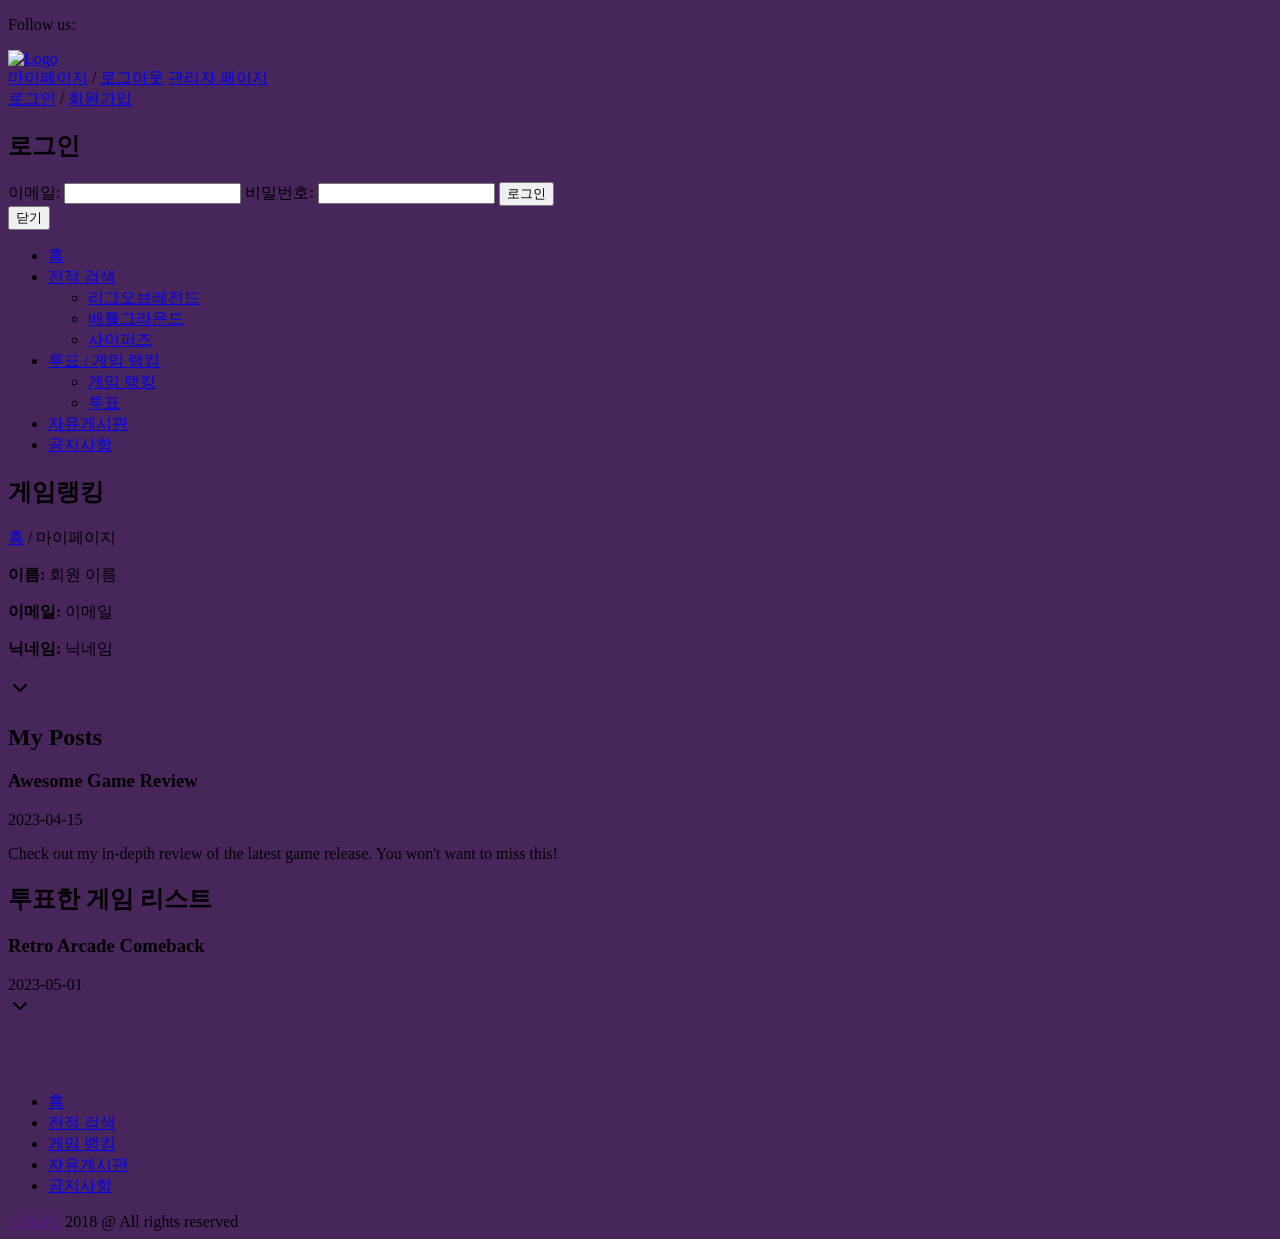
==== game/src/main/resources/templates/html/myPage.html @ 41294251 "마이페이지 수정" ====
<!DOCTYPE html>
<html lang="en" xmlns:th="http://www.thymeleaf.org">
<head>
  <title>EndGam - Gaming Magazine Template</title>
  <meta charset="UTF-8">
  <meta name="description" content="EndGam Gaming Magazine Template">
  <meta name="keywords" content="endGam,gGaming, magazine, html">
  <meta name="viewport" content="width=device-width, initial-scale=1.0">
  <!-- Favicon -->
  <link href="/img/favicon.ico" rel="shortcut icon"/>

  <!-- Google Font -->
  <link href="https://fonts.googleapis.com/css?family=Roboto:400,400i,500,500i,700,700i,900,900i" rel="stylesheet">


  <!-- Stylesheets -->
  <link rel="stylesheet" href="/css/bootstrap.min.css"/>
  <link rel="stylesheet" href="/css/font-awesome.min.css"/>
  <link rel="stylesheet" href="/css/slicknav.min.css"/>
  <link rel="stylesheet" href="/css/owl.carousel.min.css"/>
  <link rel="stylesheet" href="/css/magnific-popup.css"/>
  <link rel="stylesheet" href="/css/animate.css"/>

  <!-- Main Stylesheets -->
  <link rel="stylesheet" href="/css/style.css"/>


  <!--[if lt IE 9]>
  <script src="/https://oss.maxcdn.com/html5shiv/3.7.2/html5shiv.min.js"></script>
  <script src="/https://oss.maxcdn.com/respond/1.4.2/respond.min.js"></script>
  <![endif]-->
  <style>
    .hidden { display: none; }
  </style>
</head>
<body style="background-color: #48265b">
<!-- Page Preloder -->
<div id="preloder">
  <div class="loader"></div>
</div>

<!-- Header section -->
<header class="header-section">
  <div class="header-warp">
    <div class="header-social d-flex justify-content-end">
      <p>Follow us:</p>
      <a href="#"><i class="fa fa-pinterest"></i></a>
      <a href="#"><i class="fa fa-facebook"></i></a>
      <a href="#"><i class="fa fa-twitter"></i></a>
      <a href="#"><i class="fa fa-dribbble"></i></a>
      <a href="#"><i class="fa fa-behance"></i></a>
    </div>
    <div class="header-bar-warp d-flex">
      <!-- site logo -->
      <a href="/" class="site-logo">
        <img src="/img/logo.png" alt="Logo">
      </a>
      <nav class="top-nav-area w-100">
        <div class="user-panel">
          <div class="auth" th:if="${isLogin}">
            <a href="/mypage">마이페이지</a> /
            <a href="/member/logout">로그아웃</a>
            <span th:if="${isAdmin != null and isAdmin}"><a href="/admin">관리자 페이지</a></span>
          </div>
          <div class="auth" th:if="${!isLogin}">
            <a href="#" id="login-btn">로그인</a> / <a href="/member/signup">회원가입</a>
          </div>
        </div>

        <div class="modal-overlay" id="modal-overlay" th:if="${!isLogin}"></div>

        <div class="modal" id="login-modal" th:if="${!isLogin}">
          <h2>로그인</h2>
          <form action="/member/login" method="post">
            <label for="login-email">이메일:</label>
            <input type="email" id="login-email" name="memberEmail" required>
            <label for="login-password">비밀번호:</label>
            <input type="password" id="login-password" name="memberPassword" required>
            <button type="submit">로그인</button>
          </form>
          <button id="close-login-modal">닫기</button>
        </div>
        <!-- Menu -->
        <ul class="main-menu primary-menu">
          <li><a href="/">홈</a></li>
          <li><a href="/search/lol">전적 검색</a>
            <ul class="sub-menu">
              <li><a href="/search/lol">리그오브레전드</a></li>
              <li><a href="/search/pubg">배틀그라운드</a></li>
              <li><a href="/search/cyphers">사이퍼즈</a></li>
            </ul>
          </li>
          <li><a href="/review">투표 / 게임 랭킹</a>
            <ul class="sub-menu">
              <li><a href="/review">게임 랭킹</a>
              <li><a href="/vote">투표</a></li>
            </ul>
          </li>
          <li><a href="/board/boardlist">자유게시판</a></li>
          <li><a href="/notice">공지사항</a></li>
        </ul>
      </nav>
    </div>
  </div>
</header>
<!-- Header section end -->
<!-- Page top section -->
<section class="page-top-section" style="background-image: url('/img/page-top-bg/1.jpg');">
  <div class="page-info">
    <h2>게임랭킹</h2>
    <div class="site-breadcrumb">
      <a href="/">홈</a>  /
      <span>마이페이지</span>
    </div>
  </div>
</section>
<!-- Page top end-->

<div class="profile">
  <div class="profile-header">
    <div class="profile-info">
      <!-- 회원 정보 표시 -->
      <p class="profile-detail"><strong>이름:</strong> <span th:text="${memberName}">회원 이름</span></p>
      <p class="profile-detail"><strong>이메일:</strong> <span th:text="${memberEmail}">이메일</span></p>
      <p class="profile-detail"><strong>닉네임:</strong> <span th:text="${memberNickname}">닉네임</span></p>
    </div>
  </div>
  <div class="edit-icon" id="edit-profile-btn">
    <svg xmlns="http://www.w3.org/2000/svg" width="24" height="24" viewBox="0 0 24 24" fill="none" stroke="currentColor" stroke-width="2" stroke-linecap="round" stroke-linejoin="round">
      <path d="M6 9l6 6 6-6"></path>
    </svg>
  </div>

  <div class="profile-edit-form" id="profile-edit-form" style="display: none;">
    <form action="/profile/change" method="post">
      <div class="detail-item">
        <label class="detail-title" for="nickname">닉네임 변경</label>
        <input class="detail-value" id="nickname" name="memberNickname" type="text" th:value="${memberNickname}" placeholder="닉네임">
      </div>
      <div class="detail-item">
        <label class="detail-title" for="memberPassword">비밀번호 변경</label>
        <input class="detail-value" id="memberPassword" name="memberPassword" type="password" th:value="${memberPassword}" placeholder="비밀번호 변경">
      </div>
      <button class="save-button" type="submit">변경사항 저장</button>
    </form>
    <form action="/profile/delete" method="post" class="delete-form">
      <button class="delete-button" type="submit">탈퇴</button>
    </form>
  </div>
</div>


<div class="profile-page mx-auto px-4 py-8 sm:px-6 lg:px-8">
  <h2 class="text-2xl font-bold mb-4">My Posts</h2>
  <div class="space-y-4" th:each="post : ${posts}">
    <div class="bg-white rounded-lg shadow p-4">
      <div class="flex justify-between items-center mb-2">
        <h3 class="text-lg font-medium" th:text="${post.title}">Awesome Game Review</h3>
        <span class="text-sm text-gray-500" th:text="${post.date}">2023-04-15</span>
      </div>
      <p class="text-gray-600" th:text="${post.content}">Check out my in-depth review of the latest game release. You won't want to miss this!</p>
    </div>
  </div>
</div>

<div class="profile-page mx-auto px-4 py-8 sm:px-6 lg:px-8">
  <h2 class="text-2xl font-bold mb-4">투표한 게임 리스트</h2>
  <div class="votes-container" id="votes-container">
    <div class="vote-item" th:each="vote, iterStat : ${votes}" th:classappend="${iterStat.index >= 15} ? 'hidden' : ''">
      <div class="bg-white rounded-lg shadow p-4">
        <div class="flex justify-between items-center mb-2">
          <h3 class="text-lg font-medium" th:text="${vote.gameName}">Retro Arcade Comeback</h3>
          <span class="text-sm text-gray-500" th:text="${vote.voteTime}">2023-05-01</span>
        </div>
      </div>
    </div>
  </div>
  <div class="load-more-icon" id="load-more-button">
    <svg xmlns="http://www.w3.org/2000/svg" width="24" height="24" viewBox="0 0 24 24" fill="none" stroke="currentColor" stroke-width="2" stroke-linecap="round" stroke-linejoin="round">
      <path d="M6 9l6 6 6-6"></path>
    </svg>
  </div>
</div>




<!-- Footer section -->
<footer class="footer-section">
  <div class="container">
    <div class="footer-left-pic">
      <img src="/img/footer-left-pic.png" alt="">
    </div>
    <div class="footer-right-pic">
      <img src="/img/footer-right-pic.png" alt="">
    </div>
    <a href="/" class="footer-logo">
      <img src="/img/logo.png" alt="">
    </a>
    <ul class="main-menu footer-menu">
      <li><a href="/">홈</a></li>
      <li><a href="/search/lol">전적 검색</a></li>
      <li><a href="/review">게임 랭킹</a></li>
      <li><a href="/board/boardList">자유게시판</a></li>
      <li><a href="/notice">공지사항</a></li>
    </ul>
    <div class="footer-social d-flex justify-content-center">
      <a href="#"><i class="fa fa-pinterest"></i></a>
      <a href="#"><i class="fa fa-facebook"></i></a>
      <a href="#"><i class="fa fa-twitter"></i></a>
      <a href="#"><i class="fa fa-dribbble"></i></a>
      <a href="#"><i class="fa fa-behance"></i></a>
    </div>
    <div class="copyright"><a href="">Colorlib</a> 2018 @ All rights reserved</div>
  </div>
</footer>
<!-- Footer section end -->


<!--====== Javascripts & Jquery ======-->
<script src="/js/jquery-3.2.1.min.js"></script>
<script src="/js/bootstrap.min.js"></script>
<script src="/js/jquery.slicknav.min.js"></script>
<script src="/js/owl.carousel.min.js"></script>
<script src="/js/jquery.sticky-sidebar.min.js"></script>
<script src="/js/jquery.magnific-popup.min.js"></script>
<script src="/js/main.js"></script>
<script>
  document.getElementById('edit-profile-btn').addEventListener('click', function() {
    var form = document.getElementById('profile-edit-form');
    if (form.style.display === 'none') {
      form.style.display = 'block';
    } else {
      form.style.display = 'none';
    }
  });

  document.getElementById('load-more-button').addEventListener('click', function() {
    var button = document.getElementById('load-more-button');
    var hiddenVotes = document.querySelectorAll('.vote-item.hidden');
    var visibleVotes = document.querySelectorAll('.vote-item:not(.hidden)');
    var totalVotes = document.querySelectorAll('.vote-item').length;

    if (button.classList.contains('expanded')) {
      // 접기
      for (var i = 0; i < visibleVotes.length; i++) {
        if (i >= 15) {
          visibleVotes[i].classList.add('hidden');
        }
      }
      button.classList.remove('expanded');
      button.innerHTML = '<svg xmlns="http://www.w3.org/2000/svg" width="24" height="24" viewBox="0 0 24 24" fill="none" stroke="currentColor" stroke-width="2" stroke-linecap="round" stroke-linejoin="round"><path d="M6 9l6 6 6-6"></path></svg>';
    } else {
      // 더 보기
      for (var i = 0; i < 15 && i < hiddenVotes.length; i++) {
        hiddenVotes[i].classList.remove('hidden');
      }
      if (visibleVotes.length + hiddenVotes.length <= 15) {
        button.style.display = 'none';
      } else {
        button.classList.add('expanded');
        button.innerHTML = '<svg xmlns="http://www.w3.org/2000/svg" width="24" height="24" viewBox="0 0 24 24" fill="none" stroke="currentColor" stroke-width="2" stroke-linecap="round" stroke-linejoin="round"><path d="M18 15l-6-6-6 6"></path></svg>';
      }
    }
  });
</script>
</body>
</html>
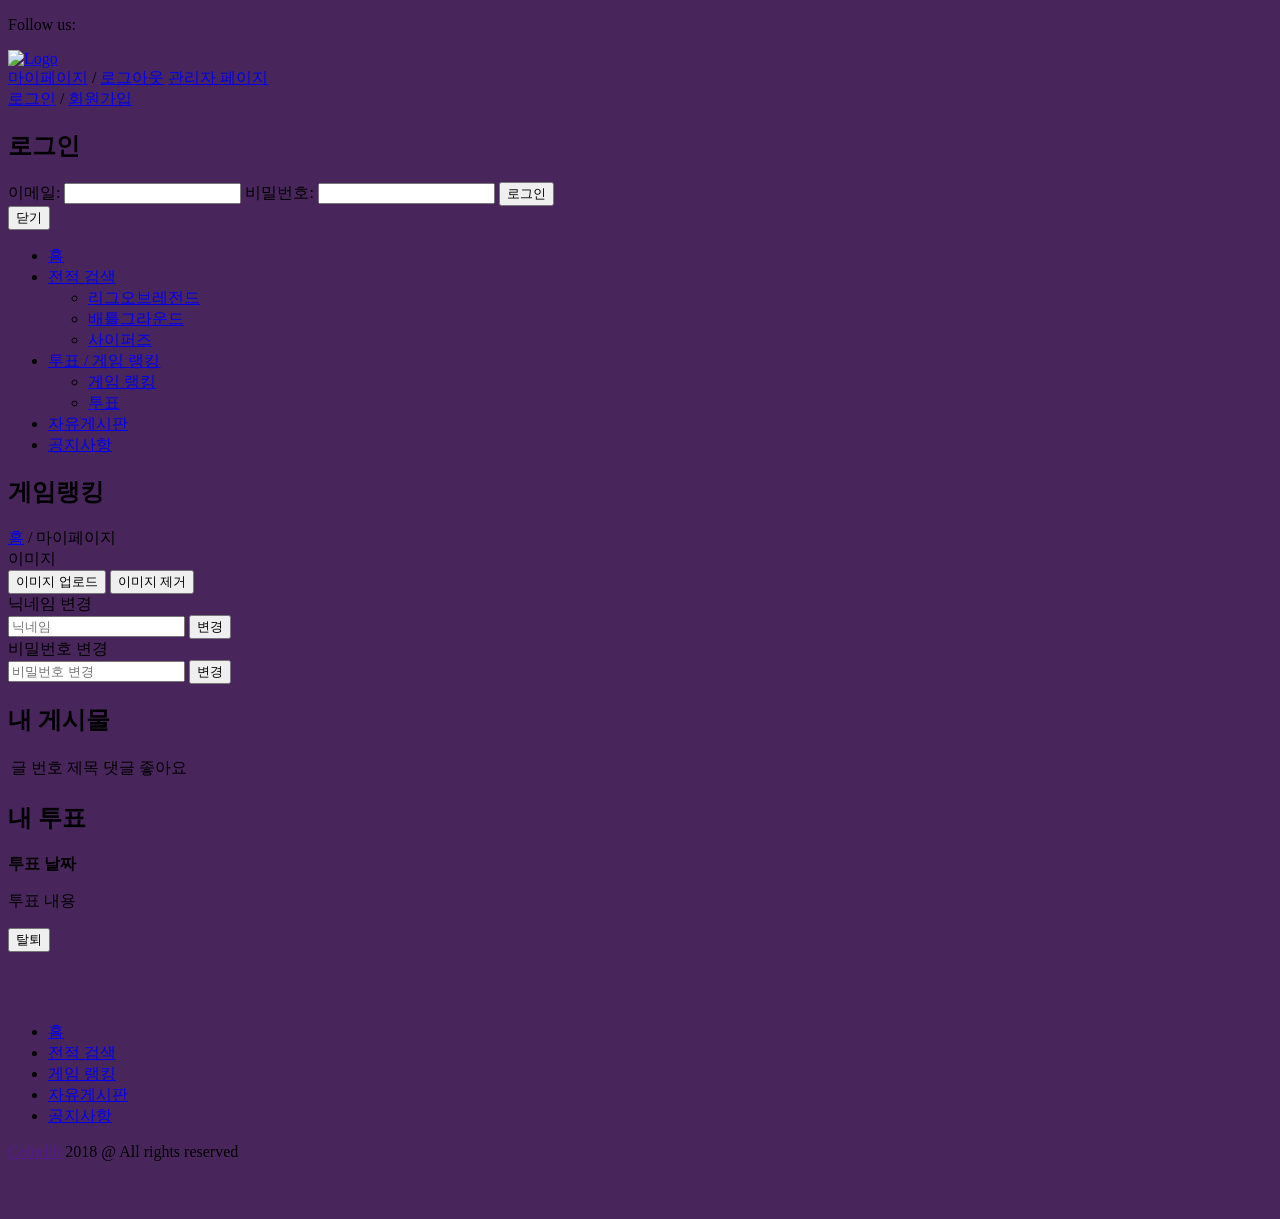
==== commit 7ff099ef: "마이페이지 투표, 게시물 수정" ====
--- a/game/src/main/resources/templates/html/myPage.html
+++ b/game/src/main/resources/templates/html/myPage.html
@@ -33,7 +33,7 @@
     .hidden { display: none; }
   </style>
 </head>
-<body style="background-color: #48265b">
+<body style="background-color: #48265b; padding-bottom: 50px;">
 <!-- Page Preloder -->
 <div id="preloder">
   <div class="loader"></div>
@@ -116,72 +116,73 @@
 </section>
 <!-- Page top end-->
 
-<div class="profile">
-  <div class="profile-header">
-    <div class="profile-info">
-      <!-- 회원 정보 표시 -->
-      <p class="profile-detail"><strong>이름:</strong> <span th:text="${memberName}">회원 이름</span></p>
-      <p class="profile-detail"><strong>이메일:</strong> <span th:text="${memberEmail}">이메일</span></p>
-      <p class="profile-detail"><strong>닉네임:</strong> <span th:text="${memberNickname}">닉네임</span></p>
-    </div>
-  </div>
-  <div class="edit-icon" id="edit-profile-btn">
-    <svg xmlns="http://www.w3.org/2000/svg" width="24" height="24" viewBox="0 0 24 24" fill="none" stroke="currentColor" stroke-width="2" stroke-linecap="round" stroke-linejoin="round">
-      <path d="M6 9l6 6 6-6"></path>
-    </svg>
-  </div>
-
-  <div class="profile-edit-form" id="profile-edit-form" style="display: none;">
-    <form action="/profile/change" method="post">
-      <div class="detail-item">
-        <label class="detail-title" for="nickname">닉네임 변경</label>
-        <input class="detail-value" id="nickname" name="memberNickname" type="text" th:value="${memberNickname}" placeholder="닉네임">
-      </div>
-      <div class="detail-item">
-        <label class="detail-title" for="memberPassword">비밀번호 변경</label>
-        <input class="detail-value" id="memberPassword" name="memberPassword" type="password" th:value="${memberPassword}" placeholder="비밀번호 변경">
-      </div>
-      <button class="save-button" type="submit">변경사항 저장</button>
-    </form>
+<div class="container-profile">
+  <div class="profile">
+    <div class="profile-header">
+      <div class="profile-image">
+        이미지
+      </div>
+      <div class="profile-buttons">
+        <button type="button">이미지 업로드</button>
+        <button type="button">이미지 제거</button>
+      </div>
+    </div>
+
+    <div class="profile-edit-form" id="profile-edit-form">
+      <form action="/profile/change" method="post">
+        <div class="detail-item">
+          <label class="detail-title" for="nickname">닉네임 변경</label>
+          <div class="input-button-group">
+            <input class="detail-value" id="nickname" name="memberNickname" type="text" th:value="${memberNickname}" placeholder="닉네임">
+            <button class="save-button" type="submit">변경</button>
+          </div>
+        </div>
+        <div class="detail-item">
+          <label class="detail-title" for="memberPassword">비밀번호 변경</label>
+          <div class="input-button-group">
+            <input class="detail-value" id="memberPassword" name="memberPassword" type="password" placeholder="비밀번호 변경">
+            <button class="save-button" type="submit">변경</button>
+          </div>
+        </div>
+      </form>
+    </div>
+  </div>
+
+  <div class="profile-page">
+    <div class="section posts">
+      <h2>내 게시물</h2>
+      <table>
+        <tbody>
+        <tr th:each="post, iterStat : ${posts}" th:classappend="${iterStat.index >= 5} ? 'hidden' : ''">
+          <td th:text="${post.id}">글 번호</td>
+          <td th:text="${post.title}">제목</td>
+          <td th:text="${post.comments}">댓글</td>
+          <td th:text="${post.likes}">좋아요</td>
+        </tr>
+        </tbody>
+      </table>
+      <div class="load-more-posts">
+        <i id="posts-arrow" class="fa fa-chevron-down"></i>
+      </div>
+    </div>
+
+    <section>
+      <div class="section votes">
+        <h2>내 투표</h2>
+        <div class="vote-list" th:each="entry, iterStat : ${groupedVotes}" th:classappend="${iterStat.index >= 5} ? 'hidden' : ''">
+          <p><strong th:text="${entry.key}">투표 날짜</strong></p>
+          <p th:text="${#strings.arrayJoin(entry.value.toArray(), ' / ')}">투표 내용</p>
+        </div>
+        <div class="load-more-votes">
+          <i id="votes-arrow" class="fa fa-chevron-down"></i>
+        </div>
+      </div>
+    </section>
     <form action="/profile/delete" method="post" class="delete-form">
       <button class="delete-button" type="submit">탈퇴</button>
     </form>
   </div>
 </div>
-
-
-<div class="profile-page mx-auto px-4 py-8 sm:px-6 lg:px-8">
-  <h2 class="text-2xl font-bold mb-4">My Posts</h2>
-  <div class="space-y-4" th:each="post : ${posts}">
-    <div class="bg-white rounded-lg shadow p-4">
-      <div class="flex justify-between items-center mb-2">
-        <h3 class="text-lg font-medium" th:text="${post.title}">Awesome Game Review</h3>
-        <span class="text-sm text-gray-500" th:text="${post.date}">2023-04-15</span>
-      </div>
-      <p class="text-gray-600" th:text="${post.content}">Check out my in-depth review of the latest game release. You won't want to miss this!</p>
-    </div>
-  </div>
-</div>
-
-<div class="profile-page mx-auto px-4 py-8 sm:px-6 lg:px-8">
-  <h2 class="text-2xl font-bold mb-4">투표한 게임 리스트</h2>
-  <div class="votes-container" id="votes-container">
-    <div class="vote-item" th:each="vote, iterStat : ${votes}" th:classappend="${iterStat.index >= 15} ? 'hidden' : ''">
-      <div class="bg-white rounded-lg shadow p-4">
-        <div class="flex justify-between items-center mb-2">
-          <h3 class="text-lg font-medium" th:text="${vote.gameName}">Retro Arcade Comeback</h3>
-          <span class="text-sm text-gray-500" th:text="${vote.voteTime}">2023-05-01</span>
-        </div>
-      </div>
-    </div>
-  </div>
-  <div class="load-more-icon" id="load-more-button">
-    <svg xmlns="http://www.w3.org/2000/svg" width="24" height="24" viewBox="0 0 24 24" fill="none" stroke="currentColor" stroke-width="2" stroke-linecap="round" stroke-linejoin="round">
-      <path d="M6 9l6 6 6-6"></path>
-    </svg>
-  </div>
-</div>
-
 
 
 
@@ -226,42 +227,29 @@
 <script src="/js/jquery.magnific-popup.min.js"></script>
 <script src="/js/main.js"></script>
 <script>
-  document.getElementById('edit-profile-btn').addEventListener('click', function() {
-    var form = document.getElementById('profile-edit-form');
-    if (form.style.display === 'none') {
-      form.style.display = 'block';
-    } else {
-      form.style.display = 'none';
-    }
-  });
-
-  document.getElementById('load-more-button').addEventListener('click', function() {
-    var button = document.getElementById('load-more-button');
-    var hiddenVotes = document.querySelectorAll('.vote-item.hidden');
-    var visibleVotes = document.querySelectorAll('.vote-item:not(.hidden)');
-    var totalVotes = document.querySelectorAll('.vote-item').length;
-
-    if (button.classList.contains('expanded')) {
-      // 접기
-      for (var i = 0; i < visibleVotes.length; i++) {
-        if (i >= 15) {
-          visibleVotes[i].classList.add('hidden');
-        }
-      }
-      button.classList.remove('expanded');
-      button.innerHTML = '<svg xmlns="http://www.w3.org/2000/svg" width="24" height="24" viewBox="0 0 24 24" fill="none" stroke="currentColor" stroke-width="2" stroke-linecap="round" stroke-linejoin="round"><path d="M6 9l6 6 6-6"></path></svg>';
-    } else {
-      // 더 보기
-      for (var i = 0; i < 15 && i < hiddenVotes.length; i++) {
-        hiddenVotes[i].classList.remove('hidden');
-      }
-      if (visibleVotes.length + hiddenVotes.length <= 15) {
-        button.style.display = 'none';
-      } else {
-        button.classList.add('expanded');
-        button.innerHTML = '<svg xmlns="http://www.w3.org/2000/svg" width="24" height="24" viewBox="0 0 24 24" fill="none" stroke="currentColor" stroke-width="2" stroke-linecap="round" stroke-linejoin="round"><path d="M18 15l-6-6-6 6"></path></svg>';
-      }
-    }
+  document.addEventListener('DOMContentLoaded', function () {
+    var postsArrow = document.getElementById('posts-arrow');
+    var votesArrow = document.getElementById('votes-arrow');
+    var postsHidden = true;
+    var votesHidden = true;
+
+    postsArrow.addEventListener('click', function () {
+      var hiddenPosts = document.querySelectorAll('.section.posts .hidden');
+      hiddenPosts.forEach(function (post) {
+        post.classList.toggle('hidden');
+      });
+      postsArrow.className = postsHidden ? 'fa fa-chevron-up' : 'fa fa-chevron-down';
+      postsHidden = !postsHidden;
+    });
+
+    votesArrow.addEventListener('click', function () {
+      var hiddenVotes = document.querySelectorAll('.section.votes .hidden');
+      hiddenVotes.forEach(function (vote) {
+        vote.classList.toggle('hidden');
+      });
+      votesArrow.className = votesHidden ? 'fa fa-chevron-up' : 'fa fa-chevron-down';
+      votesHidden = !votesHidden;
+    });
   });
 </script>
 </body>
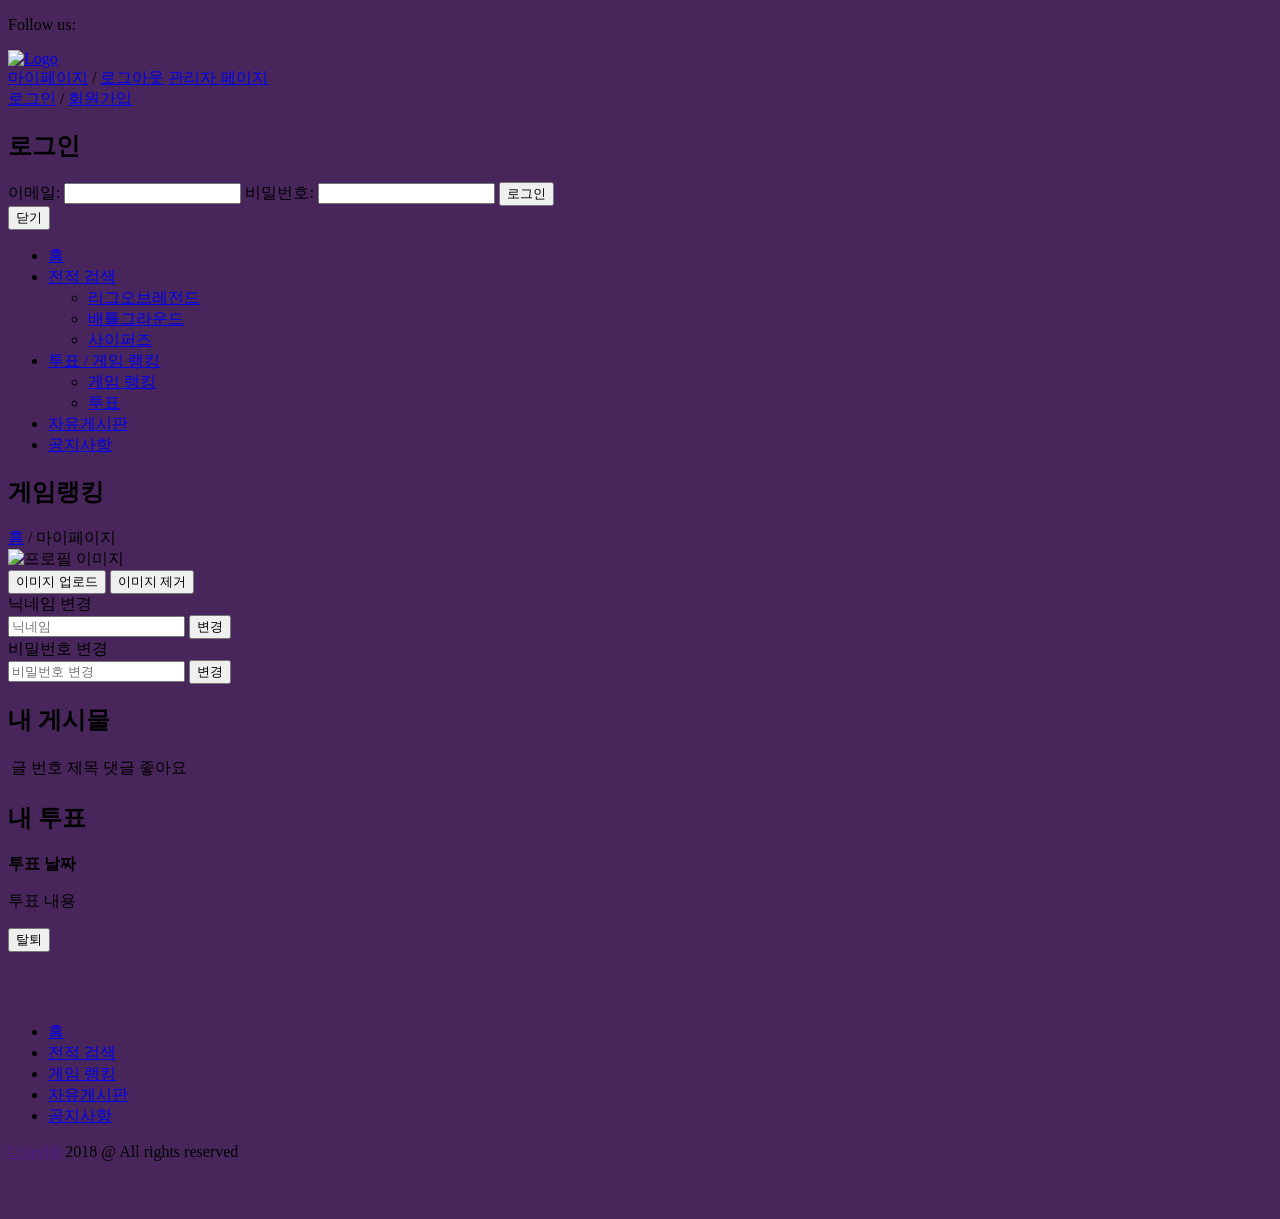
==== commit baa81cd4: "마이페이지 프로필 사진 등록" ====
--- a/game/src/main/resources/templates/html/myPage.html
+++ b/game/src/main/resources/templates/html/myPage.html
@@ -119,14 +119,16 @@
 <div class="container-profile">
   <div class="profile">
     <div class="profile-header">
-      <div class="profile-image">
-        이미지
+      <div class="profile-image" id="profile-image">
+        <img id="profile-image-img" th:src="${profileImageUrl}" alt="프로필 이미지" style="width: 100%; height: 100%; object-fit: cover;">
       </div>
       <div class="profile-buttons">
-        <button type="button">이미지 업로드</button>
-        <button type="button">이미지 제거</button>
-      </div>
-    </div>
+        <input type="file" id="imageUpload" style="display: none;" />
+        <button type="button" onclick="document.getElementById('imageUpload').click();">이미지 업로드</button>
+        <button type="button" onclick="removeImage();">이미지 제거</button>
+      </div>
+    </div>
+
 
     <div class="profile-edit-form" id="profile-edit-form">
       <form action="/profile/change" method="post">
@@ -251,6 +253,45 @@
       votesHidden = !votesHidden;
     });
   });
+
+
+
+  document.getElementById('imageUpload').addEventListener('change', function(event) {
+    const file = event.target.files[0];
+    if (file) {
+      const formData = new FormData();
+      formData.append('file', file);
+
+      fetch('/profile/upload', {
+        method: 'POST',
+        body: formData
+      })
+              .then(response => response.json())
+              .then(data => {
+                if (data.success) {
+                  const imageUrl = data.imageUrl;
+                  const profileImage = document.getElementById('profile-image-img');
+                  profileImage.src = imageUrl;
+                  profileImage.style.display = 'block';
+                } else {
+                  alert('이미지 업로드 실패: ' + data.message);
+                }
+              })
+              .catch(error => {
+                console.error('Error:', error);
+                alert('이미지 업로드 중 오류 발생');
+              });
+    } else {
+      alert('파일을 선택하세요.');
+    }
+  });
+
+  function removeImage() {
+    const profileImage = document.getElementById('profile-image-img');
+    profileImage.src = 'https://img1.daumcdn.net/thumb/R1280x0/?scode=mtistory2&fname=https%3A%2F%2Fblog.kakaocdn.net%2Fdn%2FdAqmkb%2FbtsHBpCK2sR%2F5f2REVwRSQkiJ3qWkAcZkK%2Fimg.png';
+    document.getElementById('imageUpload').value = '';
+  }
+
 </script>
 </body>
 </html>
